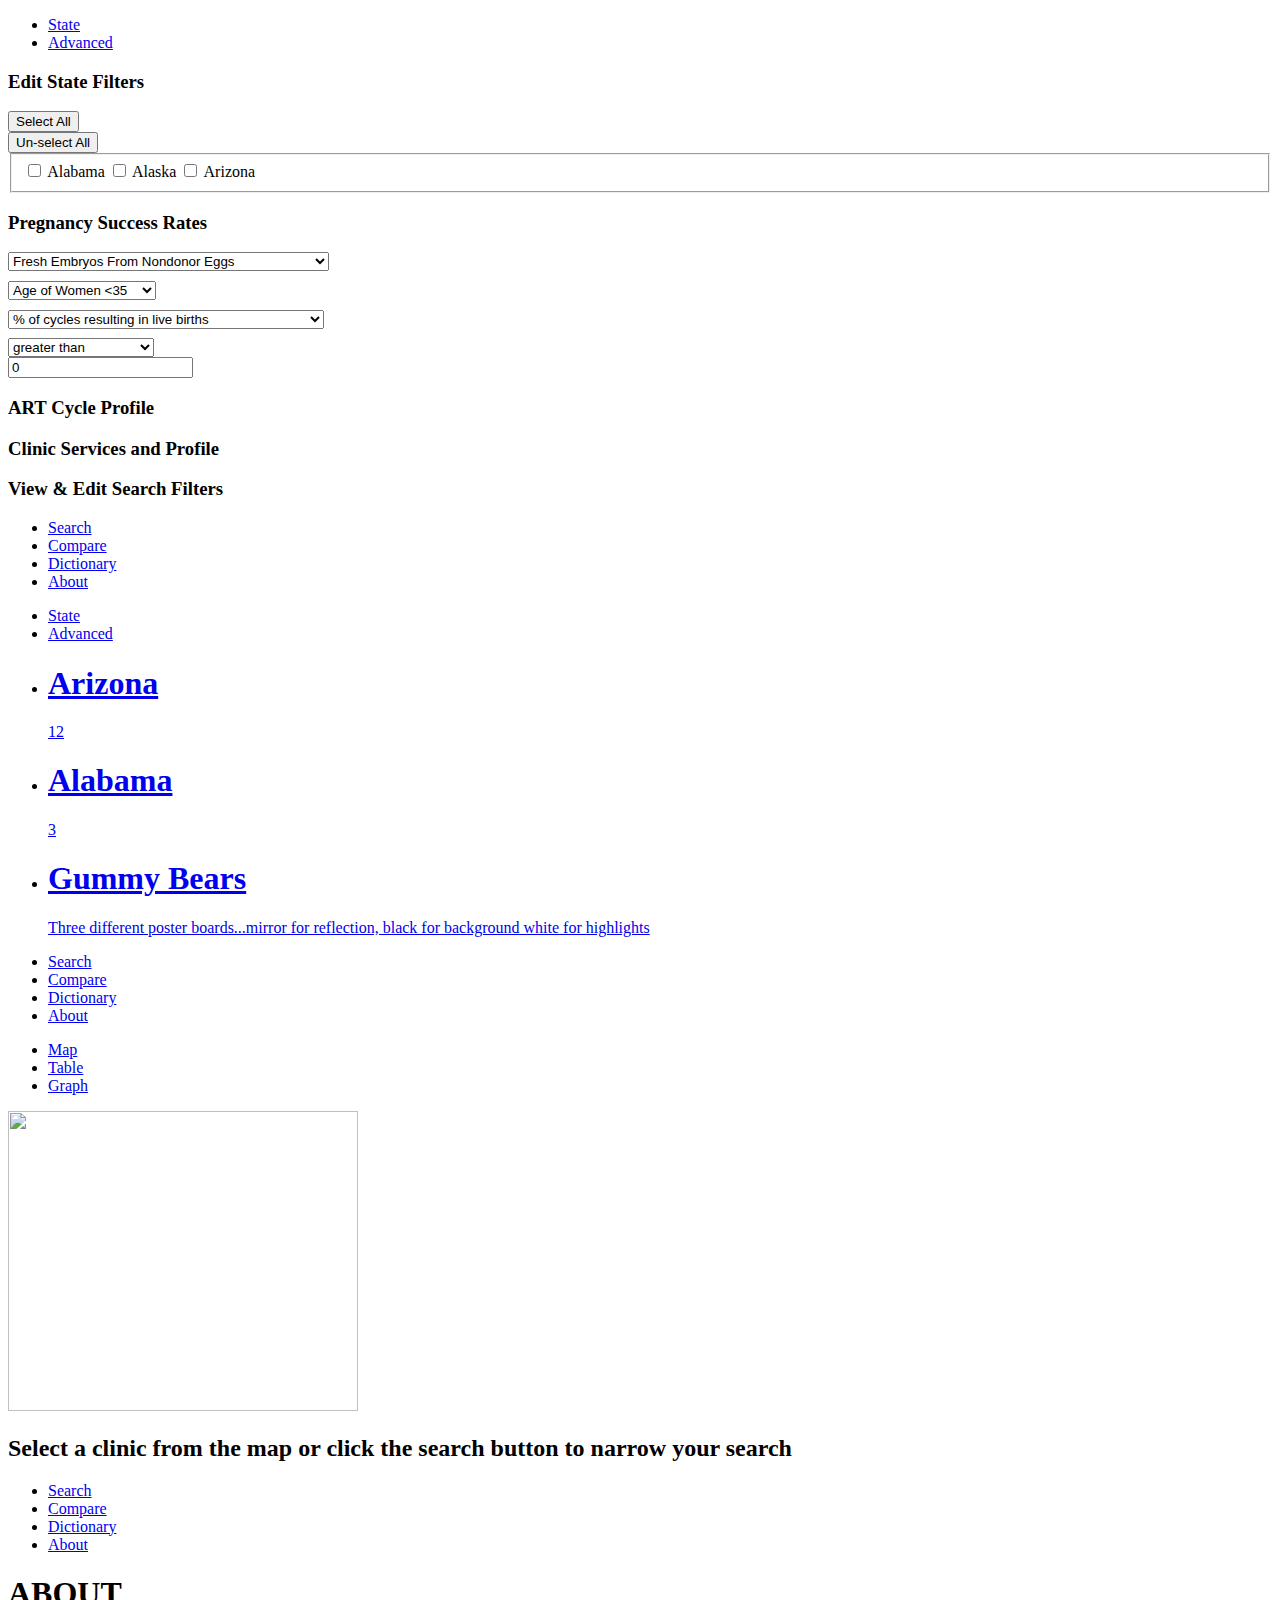
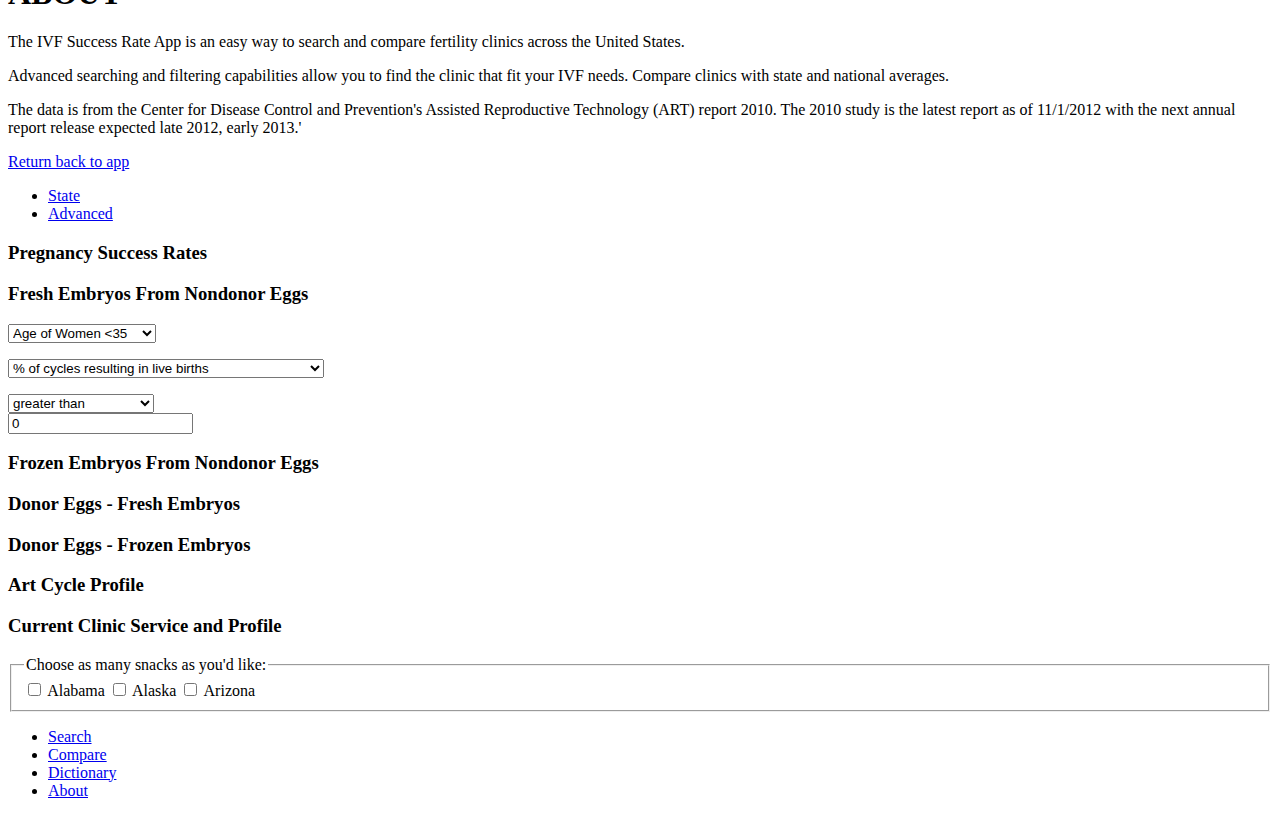
==== index.html @ 135195c2 "inital commit - jquery mobile mockup" ====
<!DOCTYPE html>
<html>
    <head>
        <meta charset="utf-8" />
        <meta name="viewport" content="width=device-width, initial-scale=1" />
        <title>
        </title>
 		<meta name="viewport" content="width=device-width, initial-scale=1, maximum-scale=1" />
        <link rel="stylesheet" href="my.css" />
		<link rel="stylesheet" href="http://code.jquery.com/mobile/1.2.0/jquery.mobile-1.2.0.min.css" />
		<script src="http://code.jquery.com/jquery-1.8.2.min.js"></script>
		<script src="http://code.jquery.com/mobile/1.2.0/jquery.mobile-1.2.0.min.js"></script>        
        <script src="my.js"></script>
    </head>
    <body>

		<!-- Search-Advanced-->
        <div data-role="page" id="search-advanced">
            <div id="App Header" data-theme="a" data-role="header">
				<div data-role="navbar">
					<ul>
						<li><a href="#search-state" >State</a></li>
						<li><a href="#search-advanced" class="ui-btn-active ui-state-persist">Advanced</a></li>
					</ul>
				</div><!-- /navbar -->
            </div>
            <div data-role="content">
				<div data-role="collapsible-set" data-inset="false">
					<div data-role="collapsible" data-inset="false">	
					<h3>Edit State Filters</h3>
						<div  data-role="fieldcontain">
							<div class="ui-grid-a">
								<div class="ui-block-a">
								 	<input type="button" value="Select All" data-mini="true"/>
								</div>
								<div class="ui-block-b">
									<input type="button" value="Un-select All" data-mini="true" />
								</div>
								</div>
						 	<fieldset data-role="controlgroup">
    							<input type="checkbox" name="checkbox-AL" id="checkbox-AL" class="custom" />
								<label for="checkbox-AL">Alabama</label>
								<input type="checkbox" name="checkbox-AK" id="checkbox-AK" class="custom" />
								<label for="checkbox-AK">Alaska</label>
								<input type="checkbox" name="checkbox-AZ" id="checkbox-AZ" class="custom" />
								<label for="checkbox-AZ">Arizona</label>
					    	</fieldset>
					    </div>
					</div>
					<div data-role="collapsible" data-inset="false">
					<h3>Pregnancy Success Rates</h3>
						<div data-role="fieldcontain">
							<select name="select-choice-1" id="select-choice-1" data-mini="true">
								<option value="rate1">Fresh Embryos From Nondonor Eggs</option>
								<option value="rate2">Frozen Embryos From Nondonor Eggs</option>
								<option value="rate3">Donor Eggs-Fresh Embryos</option>
								<option value="rate4">Donor Eggs-Frozen EmbryosAge of Women 41-42</option>
							</select>
							<div style="line-height:30%"><br></br></div>
							<select name="select-choice-1" id="select-choice-1" data-mini="true">
								<option value="rate1">Age of Women <35</option>
								<option value="rate2">Age of Women 35-37</option>
								<option value="rate3">Age of Women 38-40</option>
								<option value="rate4">Age of Women 41-42</option>
								<option value="rate5">Age of Women 43-44</option>
							</select>
							<div style="line-height:30%"><br></br></div>
							<select name="select-choice-1" id="select-choice-1" data-mini="true">
								<option value="FshNDLvBirths">% of cycles resulting in live births</option>
								<option value="FshNDSnglLB_Trans">% of transfers resulting in singleton live births</option>
								<option value="standard">Number of cycles</option>
								<option value="rush">% of embryos transferred resulting in implantation</option>
								<option value="express">% of cycles resulting in pregnancies</option>
								<option value="overnight">% of retrievals resulting in live births</option>
								<option value="overnight">% of transfers resulting in live births</option>
								<option value="overnight">% of cancellations</option>
								<option value="overnight">Average number of embryos transferred</option>
								<option value="overnight">% of Percentage of pregnancies with twins</option>
								<option value="overnight">% of pregnancies with triplets or more</option>
								<option value="overnight">% of live births having multiple infants</option>
							</select>
							<div style="line-height:30%"><br></br></div>
							<div class="ui-grid-a">
								<div class="ui-block-a">
								 	<select name="switch-gt-lt" id="switch-gt-lt" data-mini="true">
								 		<option value="greater_than">greater than</option>
										<option value="less_than">less than</option>
										<option value="greater_than">equal</option>
										<option value="less_than">less than or equal</option>
										<option value="greater_than">greater than or equal</option>
									</select>
								</div>
								<div class="ui-block-b">
									<input type="number" name="name" id="basic" value="0" data-mini="true" />
								</div>
							</div><!-- /grid-a -->
						</div>
					</div>
					<div data-role="collapsible" data-inset="false">	
					<h3>ART Cycle Profile</h3>
					</div>
					<div data-role="collapsible" data-inset="false">	
					<h3>Clinic Services and Profile</h3>
					</div>
					<div data-role="collapsible" data-inset="false">	
					<h3>View & Edit Search Filters</h3>
					</div>
				</div>
			</div>
		    <div id="footer-navi" data-id="myfooter" data-role="footer" data-position="fixed" data-iconpos="right">
               	<div data-role="navbar">
					<ul>
                        <li>
                            <a href="#search-state" data-icon="search" class="ui-btn-active ui-state-persist">
                                Search
                            </a>
                        </li>
                        <li>
                            <a href="#search-map" data-icon="grid">
                                Compare
                            </a>
                        </li>
						<li>
                            <a href="#dictionary-page" data-icon="info">
                                Dictionary
                            </a>
                        </li>
						<li>
							<a href="#about-dialog" data-icon="star" data-rel="dialog" data-transition="flip" data-inline="true">
                            	About
                        	</a>
						</li>
                    </ul>
				</div>
           	</div>
     	</div>
       
		<!-- Home search-state -->
       <div data-role="page" id="search-state">
           <div id="App Header" data-theme="a" data-role="header">
			<div data-role="navbar">
				<ul>
					<li><a href="#search-state" class="ui-btn-active ui-state-persist">State</a></li>
					<li><a href="#search-advanced">Advanced</a></li>
				</ul>
			</div><!-- /navbar -->
           </div>
           <div data-role="content">
			<article data-role="content">
				<ul data-role="listview"  data-filter="true">
					<li>
						<a href="#dog">
						<h1>Arizona</h1>
						<span class="ui-li-count">12</span>
						</a>
					</li>
					<li>
						<a href="#dog">
						<h1>Alabama</h1>
						<span class="ui-li-count">3</span>
						</a>
					</li>
					<li>
						<a href="#gummies">
						<h1>Gummy Bears</h1>
						<p>Three different poster boards...mirror for reflection,
						black for background white for highlights</p>
						</a>
					</li>
				</ul>
			</article>
		</div>
		<div id="footer-navi" data-id="myfooter" data-role="footer" data-position="fixed" data-iconpos="right">
                <div data-role="navbar">
				<ul>
                       <li>
                           <a href="#search-state" data-icon="search" class="ui-btn-active ui-state-persist">
                               Search
                           </a>
                       </li>
                       <li>
                           <a href="#search-map" data-icon="grid">
                               Compare
                           </a>
                       </li>
					<li>
                           <a href="#dictionary-page" data-icon="info">
                               Dictionary
                           </a>
                       </li>
					<li>
						<a href="#about-dialog" data-icon="star" data-rel="dialog" data-transition="flip" data-inline="true">
                           	About
                       	</a>
					</li>
                   </ul>
			</div>
           </div>
       </div>

       <!-- Search-Map-->
       <div data-role="page" id="search-map">
           <div id="App Header" data-theme="a" data-role="header">
			<div data-role="navbar">
				<ul>
					<li><a href="#search-map" class="ui-btn-active ui-state-persist">Map</a></li>
					<li><a href="#search-map">Table</a></li>
					<li><a href="#search-map">Graph</a></li>
				</ul>
			</div><!-- /navbar -->
           </div>
           <div data-role="content">
			<img src="https://maps.googleapis.com/maps/api/staticmap?center=Madison, WI&amp;zoom=14&amp;size=350x300&amp;markers=Madison, WI&amp;sensor=false" width="350" height="300" />
               <h2>
                   Select a clinic from the map or click the search button to narrow your search
               </h2>
		</div>
			<div id="footer-navi" data-id="myfooter" data-role="footer" data-position="fixed" data-iconpos="right">
                   <div data-role="navbar">
					<ul>
                        <li>
                            <a href="#search-state" data-icon="search">
                                Search
                            </a>
                        </li>
                        <li>
                            <a href="#compare-page" data-icon="grid" class="ui-btn-active ui-state-persist">
                                Compare
                            </a>
                        </li>
						<li>
                            <a href="#dictionary-page" data-icon="info">
                                Dictionary
                            </a>
                        </li>
						<li>
							<a href="#about-dialog" data-icon="star" data-rel="dialog" data-transition="flip" data-inline="true">
                            	About
                        	</a>
						</li>
                    </ul>
				</div>
               </div>
           </div>
       </div>

		<!-- About Dialog Page-->
       <div data-role="page" id="about-dialog" data-dom-cache="true"><!-- dialog-->

			<div data-role="header" data-theme="a">
				<h1>ABOUT</h1>
			</div><!-- /header -->
			<div data-role="content" data-theme="b">
				<p>The IVF Success Rate App is an easy way to search and compare fertility clinics across the United States.</p>
				<p>Advanced searching and filtering capabilities allow you to find the clinic that fit your IVF needs.  Compare clinics with state and national averages.</p>
				<p>The data is from the Center for Disease Control and Prevention's Assisted Reproductive Technology (ART) report 2010.  The 2010 study is the latest report as of 11/1/2012 with the next annual report release expected late 2012, early 2013.'</p>
				<a href="docs-transitions.html" data-role="button" data-theme="b" data-rel="back">Return back to app</a>   
			</div>
	</div>

	<!-- Search-Advanced OLD -->
       <div data-role="page" id="search-advanced-old">
           <div id="App Header" data-theme="a" data-role="header">
			<div data-role="navbar">
				<ul>
					<li><a href="#search-state" >State</a></li>
					<li><a href="#search-advanced" class="ui-btn-active ui-state-persist">Advanced</a></li>
				</ul>
			</div><!-- /navbar -->
           </div>
           <div data-role="content">
			<div data-role="collapsible-set" data-inset="false">
				<div data-role="collapsible" data-inset="false">
				<h3>Pregnancy Success Rates</h3>
					<div data-role="collapsible" data-inset="false" data-theme="b"  >
					<h3>Fresh Embryos From Nondonor Eggs</h3>
							<div data-role="fieldcontain">
								<select name="select-choice-1" id="select-choice-1" data-mini="true">
									<option value="rate1">Age of Women <35</option>
									<option value="rate2">Age of Women 35-37</option>
									<option value="rate3">Age of Women 38-40</option>
									<option value="rate4">Age of Women 41-42</option>
									<option value="rate5">Age of Women 43-44</option>
								</select>
								<div style="line-height:50%"><br></br></div>
								<select name="select-choice-1" id="select-choice-1" data-mini="true">
									<option value="FshNDLvBirths">% of cycles resulting in live births</option>
									<option value="FshNDSnglLB_Trans">% of transfers resulting in singleton live births</option>
									<option value="standard">Number of cycles</option>
									<option value="rush">% of embryos transferred resulting in implantation</option>
									<option value="express">% of cycles resulting in pregnancies</option>
									<option value="overnight">% of retrievals resulting in live births</option>
									<option value="overnight">% of transfers resulting in live births</option>
									<option value="overnight">% of cancellations</option>
									<option value="overnight">Average number of embryos transferred</option>
									<option value="overnight">% of Percentage of pregnancies with twins</option>
									<option value="overnight">% of pregnancies with triplets or more</option>
									<option value="overnight">% of live births having multiple infants</option>
								</select>
								<div style="line-height:50%"><br></br></div>
								<div class="ui-grid-a">
									<div class="ui-block-a">
									 	<select name="switch-gt-lt" id="switch-gt-lt" data-mini="true">
									 		<option value="greater_than">greater than</option>
											<option value="less_than">less than</option>
											<option value="greater_than">equal</option>
											<option value="less_than">less than or equal</option>
											<option value="greater_than">greater than or equal</option>
										</select>
									</div>
									<div class="ui-block-b">
										<input type="number" name="name" id="basic" value="0" data-mini="true" />
									</div>
								</div><!-- /grid-a -->
							</div>
					</div>
					<div data-role="collapsible" data-inset="false">	
					<h3>Frozen Embryos From Nondonor Eggs</h3>
					</div>
					<div data-role="collapsible" data-inset="false"> 
					<h3>Donor Eggs - Fresh Embryos</h3>
					</div>
					<div data-role="collapsible" data-inset="false"> 
					<h3>Donor Eggs - Frozen Embryos</h3>
					</div>
				</div>
				<div data-role="collapsible" data-inset="false"> 	
				<h3>Art Cycle Profile</h3>
				</div>
				<div data-role="collapsible" data-inset="false"> 
				<h3>Current Clinic Service and Profile</h3>
				
				<div  data-role="fieldcontain">
							 	<fieldset data-role="controlgroup">
									<legend>Choose as many snacks as you'd like:</legend>
			    							<input type="checkbox" name="checkbox-AL" id="checkbox-AL" class="custom" />
											<label for="checkbox-AL">Alabama</label>
											<input type="checkbox" name="checkbox-AK" id="checkbox-AK" class="custom" />
											<label for="checkbox-AK">Alaska</label>
											<input type="checkbox" name="checkbox-AZ" id="checkbox-AZ" class="custom" />
											<label for="checkbox-AZ">Arizona</label>
			    		</fieldset>
			    </div>
				</div>
			</div>
		    <div id="footer-navi" data-id="myfooter" data-role="footer" data-position="fixed" data-iconpos="right">
                   <div data-role="navbar">
					<ul>
                        <li>
                            <a href="#search-state" data-icon="search" class="ui-btn-active ui-state-persist">
                                Search
                            </a>
                        </li>
                        <li>
                            <a href="#search-map" data-icon="grid">
                                Compare
                            </a>
                        </li>
						<li>
                            <a href="#dictionary-page" data-icon="info">
                                Dictionary
                            </a>
                        </li>
						<li>
							<a href="#about-dialog" data-icon="star" data-rel="dialog" data-transition="flip" data-inline="true">
                            	About
                        	</a>
						</li>
                    </ul>
				</div>
               </div>
           </div>
       </div>


       <script>
           //App custom javascript
       </script>
    </body>
</html>
---- my.css ----
/** Custom CSS begin **/
.ui-slider-switch .ui-slider-switch { width: 19em }


/** Custom CSS begin **/

.text-align-center {
  text-align: center;
}
.text-align-right {
  text-align: right;
}

/** CSS for non-standard jQuery Mobile styles or Codiqa components **/
.split-wrapper {
  width: 100%;
  min-height: 200px;
  clear: both;
}
@media all and (min-width: 650px) {
  .content-secondary {
    text-align: left;
    float: left;
    width: 45%;
    background: none;
    padding: 1.5em 6% 3em 0;
    margin: 0;
  }
  .content-secondary {
    background: none;
    border-top: none;
  }
  .content-primary {
    width: 45%;
    float: right;
    margin-right: 1%;
    padding-right: 1%;
  }
  .content-primary ul:first-child {
    margin-top: 0;
  }
  .content-secondary ul.ui-listview, .content-secondary ul.ui-listview-inset {
    margin: 0;
  }
  .content-secondary ul.ui-listview .ui-li-divider, .content-secondary ul.ui-listview .ui-li {
    border-radius: 0px;
  }
  .content-secondary ul.ui-listview .ui-li {
    border-left: 0;
    border-right: 0;
  }
  .content-secondary h2 {
    position: absolute;
    left: -9999px;
  }
  .content-secondary .ui-li-divider {
    padding-top: 1em;
    padding-bottom: 1em;
  }
  .content-secondary {
    margin: 0;
    padding: 0;
  }
  
}
@media all and (min-width: 750px){
  .content-secondary {
    width: 34%;
  }
  .content-primary {
    width: 60%;
    padding-right: 1%;
  }	
}

@media all and (min-width: 1200px){
  .content-secondary {
    width: 30%;
    padding-right:6%;
    margin: 0px 0 20px 5%;
  }
  .content-secondary ul {
    margin: 0;
  }
  .content-secondary {
    margin: 0;
    padding: 0;
  }
  .content-primary {
    width: 50%;
    margin-right: 5%;
    padding-right: 3%;
  }
  .content-primary {
    width: 60%;
  }
}
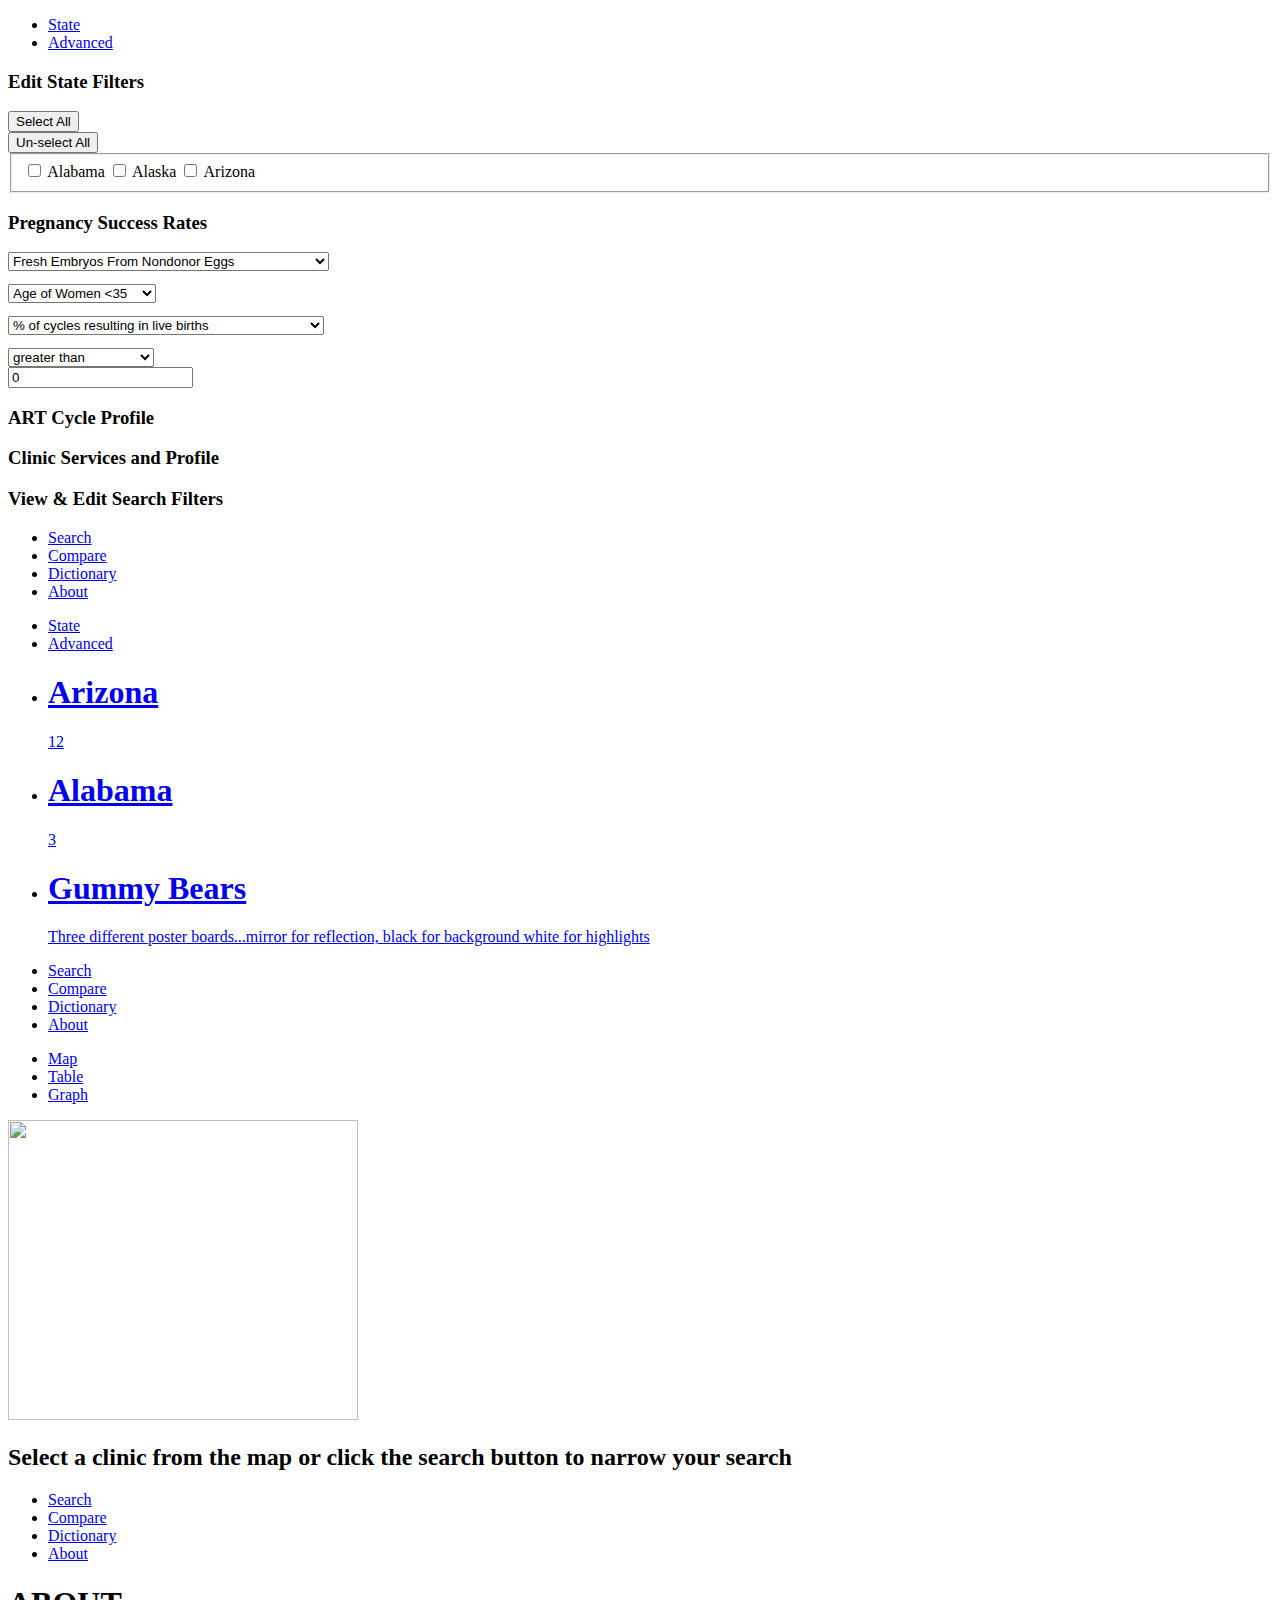
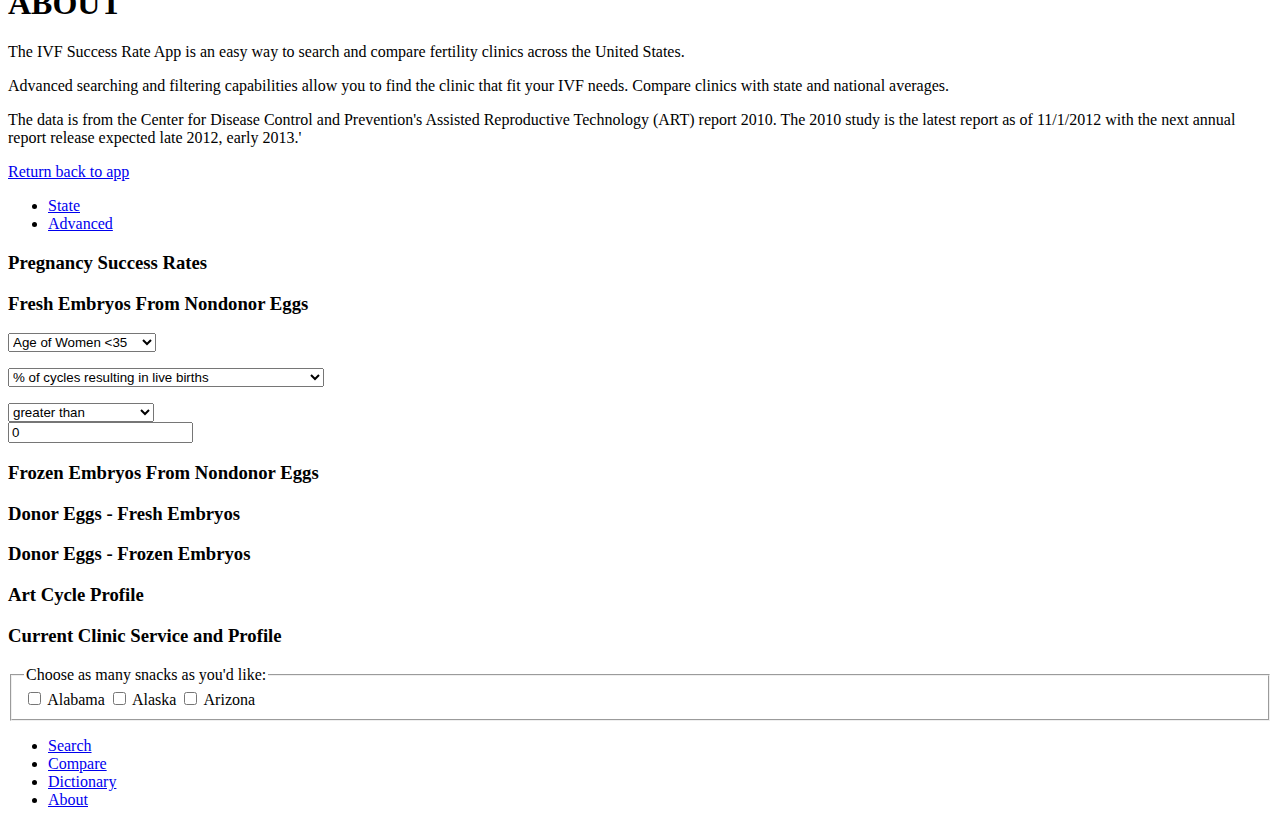
==== commit df7416ff: "form line spacing" ====
--- a/index.html
+++ b/index.html
@@ -9,8 +9,10 @@
         <link rel="stylesheet" href="my.css" />
 		<link rel="stylesheet" href="http://code.jquery.com/mobile/1.2.0/jquery.mobile-1.2.0.min.css" />
 		<script src="http://code.jquery.com/jquery-1.8.2.min.js"></script>
-		<script src="http://code.jquery.com/mobile/1.2.0/jquery.mobile-1.2.0.min.js"></script>        
-        <script src="my.js"></script>
+		<script src="http://code.jquery.com/mobile/1.2.0/jquery.mobile-1.2.0.min.js"></script>
+		<script src="lib/jquery.mobile.routerlite/jquery.mobile.routerlite.js"><script>        
+        <script src="js/my.js"></script>
+		<script src="js/main.js"></script>
     </head>
     <body>
 
@@ -36,7 +38,7 @@
 								<div class="ui-block-b">
 									<input type="button" value="Un-select All" data-mini="true" />
 								</div>
-								</div>
+							</div>
 						 	<fieldset data-role="controlgroup">
     							<input type="checkbox" name="checkbox-AL" id="checkbox-AL" class="custom" />
 								<label for="checkbox-AL">Alabama</label>
@@ -56,7 +58,7 @@
 								<option value="rate3">Donor Eggs-Fresh Embryos</option>
 								<option value="rate4">Donor Eggs-Frozen EmbryosAge of Women 41-42</option>
 							</select>
-							<div style="line-height:30%"><br></br></div>
+							<div style="line-height:40%"><br></br></div>
 							<select name="select-choice-1" id="select-choice-1" data-mini="true">
 								<option value="rate1">Age of Women <35</option>
 								<option value="rate2">Age of Women 35-37</option>
@@ -64,7 +66,7 @@
 								<option value="rate4">Age of Women 41-42</option>
 								<option value="rate5">Age of Women 43-44</option>
 							</select>
-							<div style="line-height:30%"><br></br></div>
+							<div style="line-height:40%"><br></br></div>
 							<select name="select-choice-1" id="select-choice-1" data-mini="true">
 								<option value="FshNDLvBirths">% of cycles resulting in live births</option>
 								<option value="FshNDSnglLB_Trans">% of transfers resulting in singleton live births</option>
@@ -79,7 +81,7 @@
 								<option value="overnight">% of pregnancies with triplets or more</option>
 								<option value="overnight">% of live births having multiple infants</option>
 							</select>
-							<div style="line-height:30%"><br></br></div>
+							<div style="line-height:40%"><br></br></div>
 							<div class="ui-grid-a">
 								<div class="ui-block-a">
 								 	<select name="switch-gt-lt" id="switch-gt-lt" data-mini="true">
@@ -375,6 +377,7 @@
 
        <script>
            //App custom javascript
+		
        </script>
     </body>
 </html>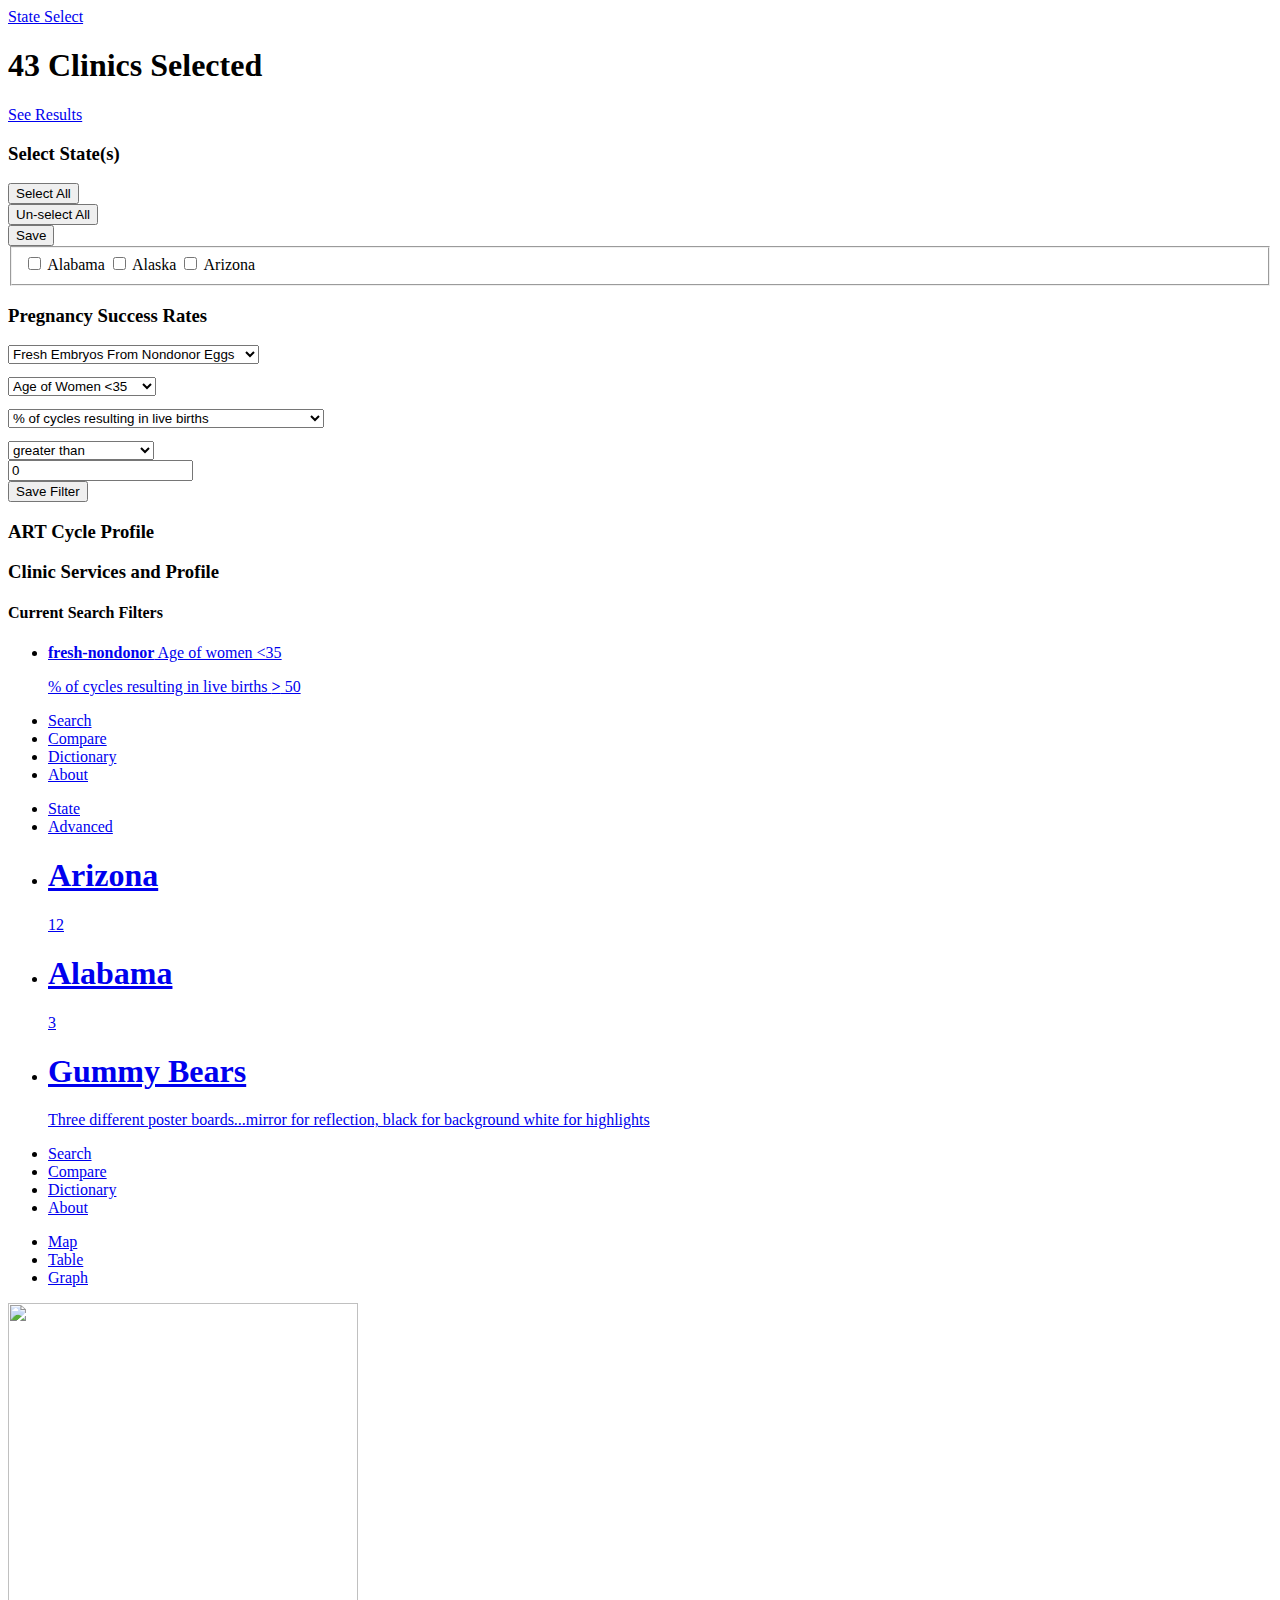
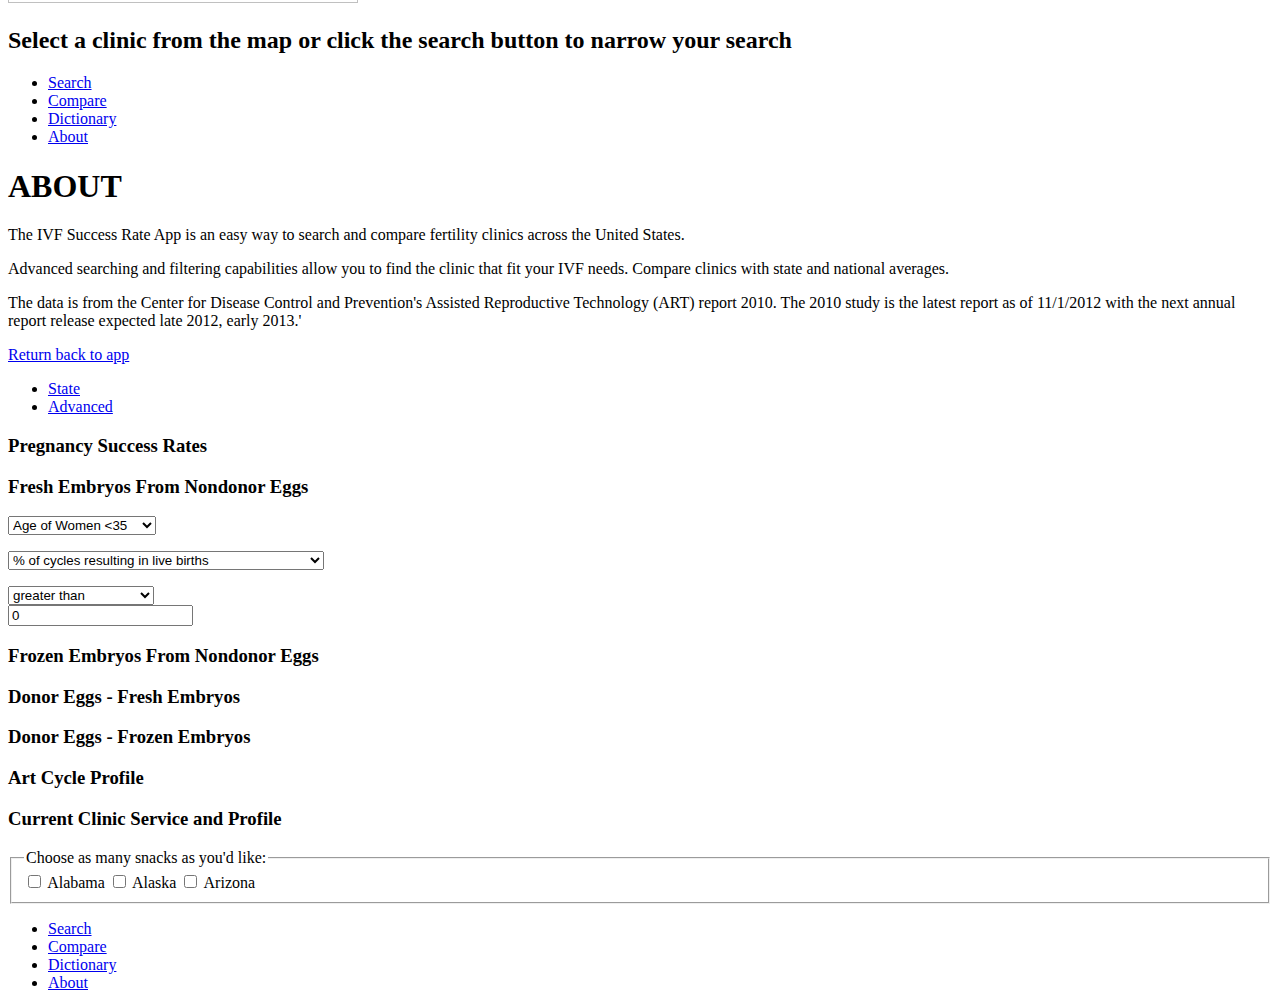
==== commit afd4e167: "creating filter descriitions, dynamic list boxs" ====
--- a/index.html
+++ b/index.html
@@ -8,35 +8,36 @@
  		<meta name="viewport" content="width=device-width, initial-scale=1, maximum-scale=1" />
         <link rel="stylesheet" href="my.css" />
 		<link rel="stylesheet" href="http://code.jquery.com/mobile/1.2.0/jquery.mobile-1.2.0.min.css" />
-		<script src="http://code.jquery.com/jquery-1.8.2.min.js"></script>
+		<script src="http://code.jquery.com/jquery-1.8.2.min.js"></script>       		
+		<!--  <script type="text/javascript" src="http://code.jquery.com/jquery-1.6.3.min.js"></script> --> 
 		<script src="http://code.jquery.com/mobile/1.2.0/jquery.mobile-1.2.0.min.js"></script>
-		<script src="lib/jquery.mobile.routerlite/jquery.mobile.routerlite.js"><script>        
-        <script src="js/my.js"></script>
-		<script src="js/main.js"></script>
+		<script src="lib/jquery.mobile.routerlite/jquery.mobile.routerlite.js"></script>
+		<script src="js/my.js"></script>
+		
     </head>
     <body>
 
 		<!-- Search-Advanced-->
         <div data-role="page" id="search-advanced">
             <div id="App Header" data-theme="a" data-role="header">
-				<div data-role="navbar">
-					<ul>
-						<li><a href="#search-state" >State</a></li>
-						<li><a href="#search-advanced" class="ui-btn-active ui-state-persist">Advanced</a></li>
-					</ul>
-				</div><!-- /navbar -->
+				<a href="index.html" data-icon="arrow-l" class="ui-btn-left" data-theme="b">State Select</a>
+				<h1>43 Clinics Selected</h1>
+				<a href="index.html" data-icon="arrow-r" class="ui-btn-right" data-iconpos="right" data-theme="b">See Results</a>
             </div>
             <div data-role="content">
 				<div data-role="collapsible-set" data-inset="false">
 					<div data-role="collapsible" data-inset="false">	
-					<h3>Edit State Filters</h3>
+					<h3>Select State(s)</h3>
 						<div  data-role="fieldcontain">
-							<div class="ui-grid-a">
+							<div class="ui-grid-b">
 								<div class="ui-block-a">
 								 	<input type="button" value="Select All" data-mini="true"/>
 								</div>
 								<div class="ui-block-b">
 									<input type="button" value="Un-select All" data-mini="true" />
+								</div>
+								<div class="ui-block-c">
+									<input type="button" value="Save" data-mini="true" data-icon="check" data-theme="b"/>
 								</div>
 							</div>
 						 	<fieldset data-role="controlgroup">
@@ -49,54 +50,87 @@
 					    	</fieldset>
 					    </div>
 					</div>
-					<div data-role="collapsible" data-inset="false">
+					<div id="accordionSet" data-role="collapsible" data-inset="false">
 					<h3>Pregnancy Success Rates</h3>
-						<div data-role="fieldcontain">
-							<select name="select-choice-1" id="select-choice-1" data-mini="true">
-								<option value="rate1">Fresh Embryos From Nondonor Eggs</option>
-								<option value="rate2">Frozen Embryos From Nondonor Eggs</option>
-								<option value="rate3">Donor Eggs-Fresh Embryos</option>
-								<option value="rate4">Donor Eggs-Frozen EmbryosAge of Women 41-42</option>
-							</select>
-							<div style="line-height:40%"><br></br></div>
-							<select name="select-choice-1" id="select-choice-1" data-mini="true">
-								<option value="rate1">Age of Women <35</option>
-								<option value="rate2">Age of Women 35-37</option>
-								<option value="rate3">Age of Women 38-40</option>
-								<option value="rate4">Age of Women 41-42</option>
-								<option value="rate5">Age of Women 43-44</option>
-							</select>
-							<div style="line-height:40%"><br></br></div>
-							<select name="select-choice-1" id="select-choice-1" data-mini="true">
-								<option value="FshNDLvBirths">% of cycles resulting in live births</option>
-								<option value="FshNDSnglLB_Trans">% of transfers resulting in singleton live births</option>
-								<option value="standard">Number of cycles</option>
-								<option value="rush">% of embryos transferred resulting in implantation</option>
-								<option value="express">% of cycles resulting in pregnancies</option>
-								<option value="overnight">% of retrievals resulting in live births</option>
-								<option value="overnight">% of transfers resulting in live births</option>
-								<option value="overnight">% of cancellations</option>
-								<option value="overnight">Average number of embryos transferred</option>
-								<option value="overnight">% of Percentage of pregnancies with twins</option>
-								<option value="overnight">% of pregnancies with triplets or more</option>
-								<option value="overnight">% of live births having multiple infants</option>
-							</select>
-							<div style="line-height:40%"><br></br></div>
-							<div class="ui-grid-a">
-								<div class="ui-block-a">
-								 	<select name="switch-gt-lt" id="switch-gt-lt" data-mini="true">
-								 		<option value="greater_than">greater than</option>
-										<option value="less_than">less than</option>
-										<option value="greater_than">equal</option>
-										<option value="less_than">less than or equal</option>
-										<option value="greater_than">greater than or equal</option>
+						<form id=form_pregancy_success>
+							<div data-role="fieldcontain">
+								<select name="select-pregnacy-success-category" id="select-pregnacy-success-category" data-mini="true">
+									<option value="fresh-nondonor">Fresh Embryos From Nondonor Eggs</option>
+									<option value="frozen-nondonor">Frozen Embryos From Nondonor Eggs</option>
+									<option value="donor-fresh">Donor Eggs-Fresh Embryos</option>
+									<option value="donor-frozen">Donor Eggs-Frozen Embryos</option>
+								</select>
+								<span class="span-age-of-women-select">
+									<div style="line-height:40%"><br></br></div>
+									<select name="age-of-women" id="age-of-women" data-mini="true">
+										<option value="Age of Women <35~rate1">Age of Women <35</option>
+										<option value="Age of Women 35-37~rate2">Age of Women 35-37</option>
+										<option value="Age of Women 38-40~rate3">Age of Women 38-40</option>
+										<option value="Age of Women 41-42~rate4">Age of Women 41-42</option>
+										<option value="Age of Women 43-44~rate5">Age of Women 43-44</option>
 									</select>
-								</div>
-								<div class="ui-block-b">
-									<input type="number" name="name" id="basic" value="0" data-mini="true" />
-								</div>
-							</div><!-- /grid-a -->
-						</div>
+								</span>
+								<span class="span-fresh-nondonor-select">
+									<div style="line-height:40%"><br></br></div>
+									<select name="select-pregnacy-success-metric" id="select-pregnacy-success-metric" data-mini="true">
+										<option value="% of cycles resulting in live births~FshNDLvBirths">% of cycles resulting in live births</option>
+										<option value="% of transfers resulting in singleton live births~FshNDSnglLB_Trans">% of transfers resulting in singleton live births</option>
+										<option value="standard">Number of cycles</option>
+										<option value="rush">% of embryos transferred resulting in implantation</option>
+										<option value="express">% of cycles resulting in pregnancies</option>
+										<option value="overnight">% of retrievals resulting in live births</option>
+										<option value="overnight">% of transfers resulting in live births</option>
+										<option value="overnight">% of cancellations</option>
+										<option value="overnight">Average number of embryos transferred</option>
+										<option value="overnight">% of Percentage of pregnancies with twins</option>
+										<option value="overnight">% of pregnancies with triplets or more</option>
+										<option value="overnight">% of live births having multiple infants</option>
+									</select>
+								</span>
+								<span class="span-frozen-nondonor-select">
+									<div style="line-height:40%"><br></br></div>
+									<select name="select-pregnacy-success-metric" id="select-pregnacy-success-metric" data-mini="true">
+										<option value="Number of transfers~fixme">Number of transfers</option>
+										<option value="% of transfers resulting in live birth(s)~fixme">% of transfers resulting in live birth(s)</option>
+										<option value="Average number of embryos transferred~fixme">Average number of embryos transferred</option>
+									</select>
+								</span>
+								<span class="span-donor-fresh-select">
+									<div style="line-height:40%"><br></br></div>
+									<select name="select-pregnacy-success-metric" id="select-pregnacy-success-metric" data-mini="true">
+										<option value="Number of transfers~fixme">Number of transfers</option>
+										<option value="% of transfers resulting in live birth(s)~fixme">% of transfers resulting in live birth(s)</option>
+										<option value="Average number of embryos transferred~fixme">Average number of embryos transferred</option>
+									</select>
+								</span>
+								<span class="span-donor-frozen-select">
+									<div style="line-height:40%"><br></br></div>
+									<select name="select-pregnacy-success-metric" id="select-pregnacy-success-metric" data-mini="true">
+										<option value="Number of transfers~fixme">Number of transfers</option>
+										<option value="% of transfers resulting in live birth(s)~fixme">% of transfers resulting in live birth(s)</option>
+										<option value="Average number of embryos transferred~fixme">Average number of embryos transferred</option>
+									</select>
+								</span>
+								<div style="line-height:40%"><br></br></div>
+								<div class="ui-grid-a">
+									<div class="ui-block-a">
+									 	<select name="switch-gt-lt" id="switch-gt-lt" data-mini="true">
+									 		<option value="greater than~>">greater than</option>
+											<option value="less than~<">less than</option>
+											<option value="equal~=">equal</option>
+											<option value="less than or equal~<=">less than or equal</option>
+											<option value="greater than or equal~>=">greater than or equal</option>
+										</select>
+									</div>
+									<div class="ui-block-b">
+										<input type="number" name="name" id="basic" value="0" data-mini="true" />
+									</div>
+								</div><!-- /grid-a -->
+								<div id="submitDiv" data-role="fieldcontain">  
+							  		<input type="submit" value="Save Filter" data-inline="true"data-mini="true" data-icon="check" data-theme="b"/>
+							    </div>
+							</div>
+						</form>	
 					</div>
 					<div data-role="collapsible" data-inset="false">	
 					<h3>ART Cycle Profile</h3>
@@ -104,10 +138,16 @@
 					<div data-role="collapsible" data-inset="false">	
 					<h3>Clinic Services and Profile</h3>
 					</div>
-					<div data-role="collapsible" data-inset="false">	
-					<h3>View & Edit Search Filters</h3>
-					</div>
-				</div>
+				</div>
+			
+			<h4>Current Search Filters</h4>
+			<ul id="filterList" data-role="listview" data-inset="true" data-icon="delete">
+				<li data-icon="delete"><a href="index.html">
+					<p><strong>fresh-nondonor</strong> Age of women <35</p>
+					<p> % of cycles resulting in live births <strong>></strong> 50</p>
+					</a>
+				</li>
+			</ul>
 			</div>
 		    <div id="footer-navi" data-id="myfooter" data-role="footer" data-position="fixed" data-iconpos="right">
                	<div data-role="navbar">
@@ -375,9 +415,6 @@
        </div>
 
 
-       <script>
-           //App custom javascript
-		
-       </script>
+       <script src="js/main.js"></script>
     </body>
 </html>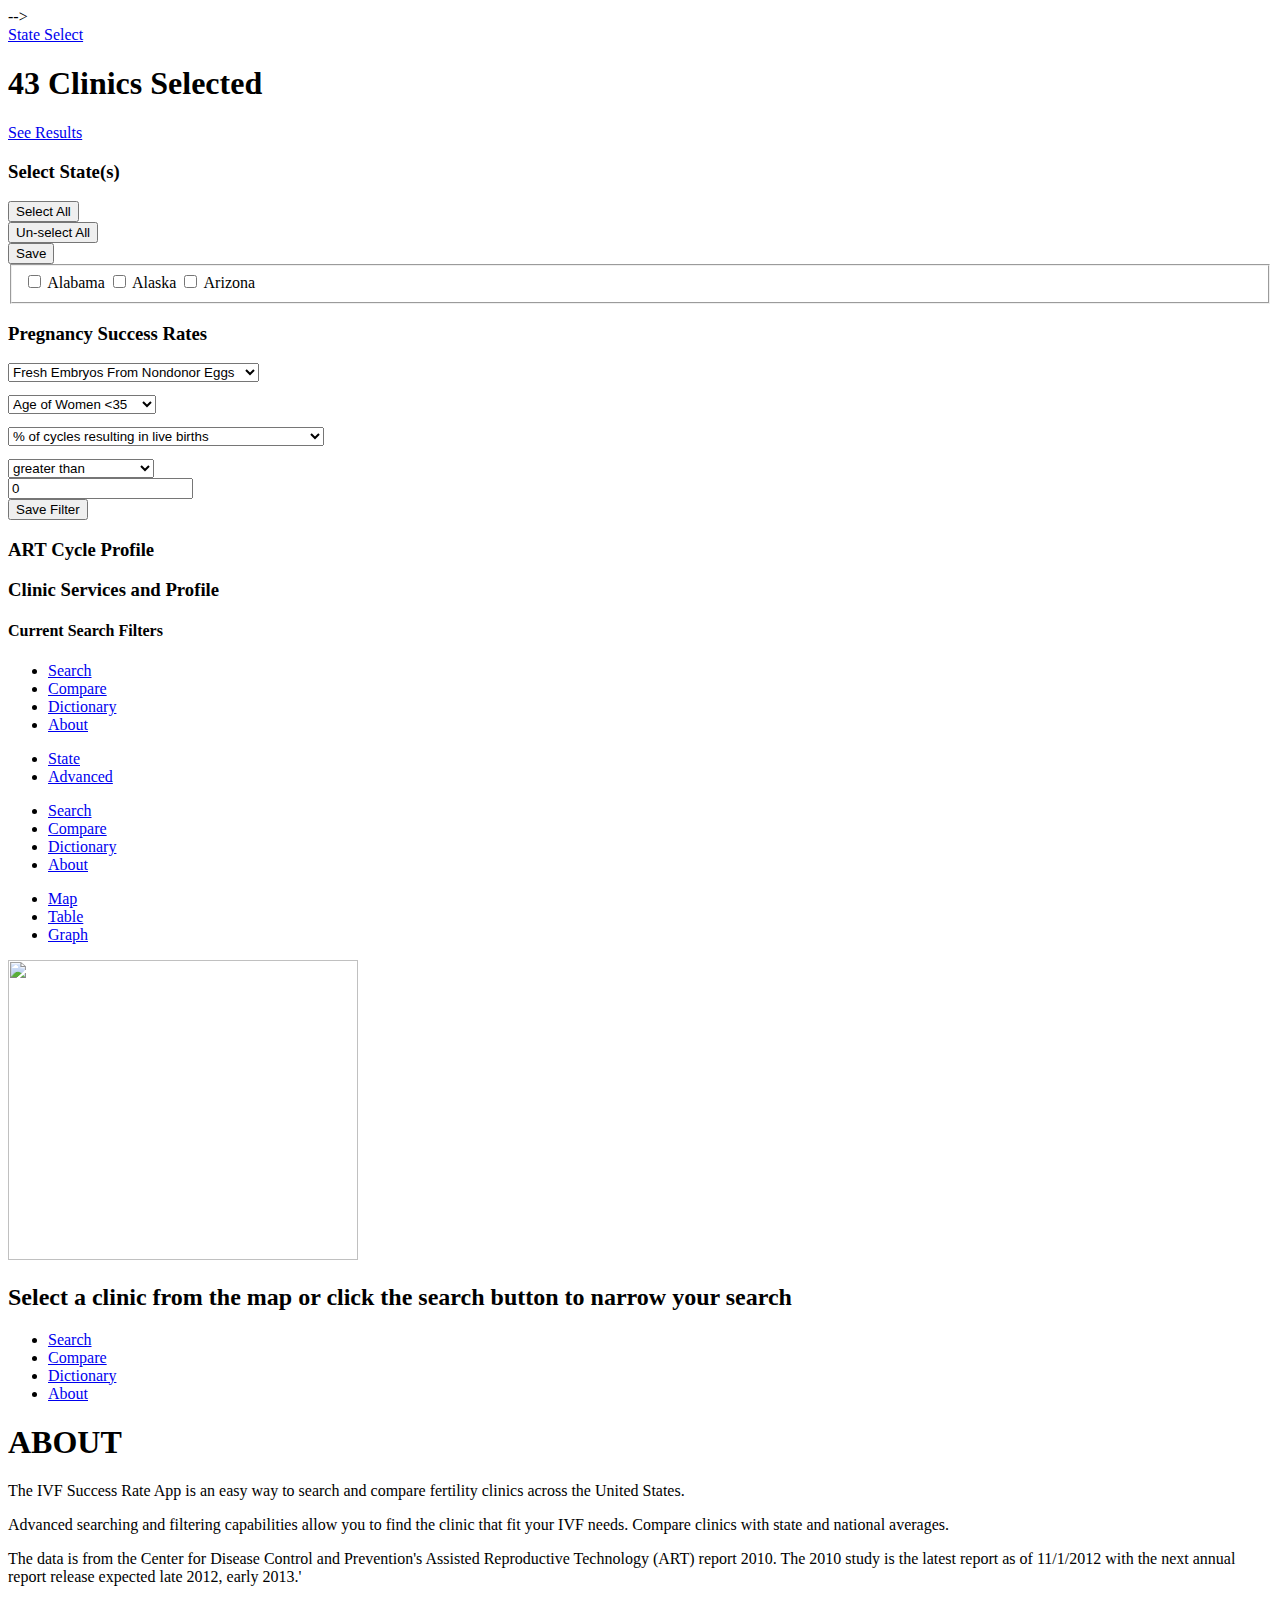
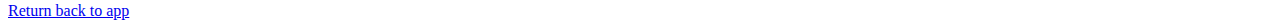
==== commit d4b793fb: "updating filter DB, Dedup, Refresh all working!" ====
--- a/index.html
+++ b/index.html
@@ -8,8 +8,8 @@
  		<meta name="viewport" content="width=device-width, initial-scale=1, maximum-scale=1" />
         <link rel="stylesheet" href="my.css" />
 		<link rel="stylesheet" href="http://code.jquery.com/mobile/1.2.0/jquery.mobile-1.2.0.min.css" />
-		<script src="http://code.jquery.com/jquery-1.8.2.min.js"></script>       		
-		<!--  <script type="text/javascript" src="http://code.jquery.com/jquery-1.6.3.min.js"></script> --> 
+		<!-- <script src="http://code.jquery.com/jquery-1.8.2.min.js"></script>    --> 		
+		<script type="text/javascript" src="http://code.jquery.com/jquery-1.8.2.js"></script> --> 
 		<script src="http://code.jquery.com/mobile/1.2.0/jquery.mobile-1.2.0.min.js"></script>
 		<script src="lib/jquery.mobile.routerlite/jquery.mobile.routerlite.js"></script>
 		<script src="js/my.js"></script>
@@ -20,9 +20,9 @@
 		<!-- Search-Advanced-->
         <div data-role="page" id="search-advanced">
             <div id="App Header" data-theme="a" data-role="header">
-				<a href="index.html" data-icon="arrow-l" class="ui-btn-left" data-theme="b">State Select</a>
+				<a href="#search-state" data-icon="arrow-l" class="ui-btn-left" data-theme="b">State Select</a>
 				<h1>43 Clinics Selected</h1>
-				<a href="index.html" data-icon="arrow-r" class="ui-btn-right" data-iconpos="right" data-theme="b">See Results</a>
+				<a href="#search-map" data-icon="arrow-r" class="ui-btn-right" data-iconpos="right" data-theme="b">See Results</a>
             </div>
             <div data-role="content">
 				<div data-role="collapsible-set" data-inset="false">
@@ -142,11 +142,7 @@
 			
 			<h4>Current Search Filters</h4>
 			<ul id="filterList" data-role="listview" data-inset="true" data-icon="delete">
-				<li data-icon="delete"><a href="index.html">
-					<p><strong>fresh-nondonor</strong> Age of women <35</p>
-					<p> % of cycles resulting in live births <strong>></strong> 50</p>
-					</a>
-				</li>
+				<!-- main.js loads on filter add button -->
 			</ul>
 			</div>
 		    <div id="footer-navi" data-id="myfooter" data-role="footer" data-position="fixed" data-iconpos="right">
@@ -178,87 +174,67 @@
      	</div>
        
 		<!-- Home search-state -->
-       <div data-role="page" id="search-state">
-           <div id="App Header" data-theme="a" data-role="header">
-			<div data-role="navbar">
-				<ul>
-					<li><a href="#search-state" class="ui-btn-active ui-state-persist">State</a></li>
-					<li><a href="#search-advanced">Advanced</a></li>
+       	<div data-role="page" id="search-state">
+           	<div id="App Header" data-theme="a" data-role="header">
+				<div data-role="navbar">
+					<ul>
+						<li><a href="#search-state" class="ui-btn-active ui-state-persist">State</a></li>
+						<li><a href="#search-advanced">Advanced</a></li>
+					</ul>
+				</div><!-- /navbar -->
+           	</div>
+           	<div data-role="content">
+				<ul id="stateList" data-role="listview" data-filter="true" data-inset="true">
+					<!-- database.js loads list -->
 				</ul>
-			</div><!-- /navbar -->
-           </div>
-           <div data-role="content">
-			<article data-role="content">
-				<ul data-role="listview"  data-filter="true">
-					<li>
-						<a href="#dog">
-						<h1>Arizona</h1>
-						<span class="ui-li-count">12</span>
-						</a>
-					</li>
-					<li>
-						<a href="#dog">
-						<h1>Alabama</h1>
-						<span class="ui-li-count">3</span>
-						</a>
-					</li>
-					<li>
-						<a href="#gummies">
-						<h1>Gummy Bears</h1>
-						<p>Three different poster boards...mirror for reflection,
-						black for background white for highlights</p>
-						</a>
-					</li>
-				</ul>
-			</article>
-		</div>
-		<div id="footer-navi" data-id="myfooter" data-role="footer" data-position="fixed" data-iconpos="right">
-                <div data-role="navbar">
-				<ul>
-                       <li>
-                           <a href="#search-state" data-icon="search" class="ui-btn-active ui-state-persist">
-                               Search
-                           </a>
-                       </li>
-                       <li>
-                           <a href="#search-map" data-icon="grid">
-                               Compare
-                           </a>
-                       </li>
-					<li>
-                           <a href="#dictionary-page" data-icon="info">
-                               Dictionary
-                           </a>
-                       </li>
-					<li>
-						<a href="#about-dialog" data-icon="star" data-rel="dialog" data-transition="flip" data-inline="true">
-                           	About
-                       	</a>
-					</li>
-                   </ul>
-			</div>
-           </div>
-       </div>
+			</div>
+			<div id="footer-navi" data-id="myfooter" data-role="footer" data-position="fixed" data-iconpos="right">
+	           	<div data-role="navbar">
+					<ul>
+	                  	<li>
+	                    	<a href="#search-state" data-icon="search" class="ui-btn-active ui-state-persist">
+	                           Search
+	                        </a>
+	                   	</li>
+	                   	<li>
+	                       	<a href="#search-map" data-icon="grid">
+	                           Compare
+	                       	</a>
+	                   	</li>
+						<li>
+	                    	<a href="#dictionary-page" data-icon="info">
+	                          Dictionary
+	                       	</a>
+	                    </li>
+						<li>
+							<a href="#about-dialog" data-icon="star" data-rel="dialog" data-transition="flip" data-inline="true">
+	                           	About
+	                       	</a>
+						</li>
+	               	</ul>
+				</div>
+	       	</div>
+       	</div>
 
        <!-- Search-Map-->
-       <div data-role="page" id="search-map">
-           <div id="App Header" data-theme="a" data-role="header">
-			<div data-role="navbar">
-				<ul>
-					<li><a href="#search-map" class="ui-btn-active ui-state-persist">Map</a></li>
-					<li><a href="#search-map">Table</a></li>
-					<li><a href="#search-map">Graph</a></li>
-				</ul>
-			</div><!-- /navbar -->
-           </div>
-           <div data-role="content">
-			<img src="https://maps.googleapis.com/maps/api/staticmap?center=Madison, WI&amp;zoom=14&amp;size=350x300&amp;markers=Madison, WI&amp;sensor=false" width="350" height="300" />
-               <h2>
+      	<div data-role="page" id="search-map">
+          	<div id="App Header" data-theme="a" data-role="header">
+				<div data-role="navbar">
+					<ul>
+						<li><a href="#search-map" class="ui-btn-active ui-state-persist">Map</a></li>
+						<li><a href="#search-map">Table</a></li>
+						<li><a href="#search-map">Graph</a></li>
+					</ul>
+				</div><!-- /navbar -->
+          	</div>
+           	<div data-role="content">
+				<img src="https://maps.googleapis.com/maps/api/staticmap?center=Madison, WI&amp;zoom=14&amp;size=350x300&amp;markers=Madison, WI&amp;sensor=false" width="350" height="300" />
+               	<h2>
                    Select a clinic from the map or click the search button to narrow your search
-               </h2>
-		</div>
+               	</h2>
+			</div>
 			<div id="footer-navi" data-id="myfooter" data-role="footer" data-position="fixed" data-iconpos="right">
-                   <div data-role="navbar">
+            	<div data-role="navbar">
 					<ul>
                         <li>
                             <a href="#search-state" data-icon="search">
@@ -282,13 +258,11 @@
 						</li>
                     </ul>
 				</div>
-               </div>
-           </div>
-       </div>
+          	</div>
+		</div>
 
 		<!-- About Dialog Page-->
-       <div data-role="page" id="about-dialog" data-dom-cache="true"><!-- dialog-->
-
+       	<div data-role="page" id="about-dialog" data-dom-cache="true"><!-- dialog-->
 			<div data-role="header" data-theme="a">
 				<h1>ABOUT</h1>
 			</div><!-- /header -->
@@ -298,122 +272,7 @@
 				<p>The data is from the Center for Disease Control and Prevention's Assisted Reproductive Technology (ART) report 2010.  The 2010 study is the latest report as of 11/1/2012 with the next annual report release expected late 2012, early 2013.'</p>
 				<a href="docs-transitions.html" data-role="button" data-theme="b" data-rel="back">Return back to app</a>   
 			</div>
-	</div>
-
-	<!-- Search-Advanced OLD -->
-       <div data-role="page" id="search-advanced-old">
-           <div id="App Header" data-theme="a" data-role="header">
-			<div data-role="navbar">
-				<ul>
-					<li><a href="#search-state" >State</a></li>
-					<li><a href="#search-advanced" class="ui-btn-active ui-state-persist">Advanced</a></li>
-				</ul>
-			</div><!-- /navbar -->
-           </div>
-           <div data-role="content">
-			<div data-role="collapsible-set" data-inset="false">
-				<div data-role="collapsible" data-inset="false">
-				<h3>Pregnancy Success Rates</h3>
-					<div data-role="collapsible" data-inset="false" data-theme="b"  >
-					<h3>Fresh Embryos From Nondonor Eggs</h3>
-							<div data-role="fieldcontain">
-								<select name="select-choice-1" id="select-choice-1" data-mini="true">
-									<option value="rate1">Age of Women <35</option>
-									<option value="rate2">Age of Women 35-37</option>
-									<option value="rate3">Age of Women 38-40</option>
-									<option value="rate4">Age of Women 41-42</option>
-									<option value="rate5">Age of Women 43-44</option>
-								</select>
-								<div style="line-height:50%"><br></br></div>
-								<select name="select-choice-1" id="select-choice-1" data-mini="true">
-									<option value="FshNDLvBirths">% of cycles resulting in live births</option>
-									<option value="FshNDSnglLB_Trans">% of transfers resulting in singleton live births</option>
-									<option value="standard">Number of cycles</option>
-									<option value="rush">% of embryos transferred resulting in implantation</option>
-									<option value="express">% of cycles resulting in pregnancies</option>
-									<option value="overnight">% of retrievals resulting in live births</option>
-									<option value="overnight">% of transfers resulting in live births</option>
-									<option value="overnight">% of cancellations</option>
-									<option value="overnight">Average number of embryos transferred</option>
-									<option value="overnight">% of Percentage of pregnancies with twins</option>
-									<option value="overnight">% of pregnancies with triplets or more</option>
-									<option value="overnight">% of live births having multiple infants</option>
-								</select>
-								<div style="line-height:50%"><br></br></div>
-								<div class="ui-grid-a">
-									<div class="ui-block-a">
-									 	<select name="switch-gt-lt" id="switch-gt-lt" data-mini="true">
-									 		<option value="greater_than">greater than</option>
-											<option value="less_than">less than</option>
-											<option value="greater_than">equal</option>
-											<option value="less_than">less than or equal</option>
-											<option value="greater_than">greater than or equal</option>
-										</select>
-									</div>
-									<div class="ui-block-b">
-										<input type="number" name="name" id="basic" value="0" data-mini="true" />
-									</div>
-								</div><!-- /grid-a -->
-							</div>
-					</div>
-					<div data-role="collapsible" data-inset="false">	
-					<h3>Frozen Embryos From Nondonor Eggs</h3>
-					</div>
-					<div data-role="collapsible" data-inset="false"> 
-					<h3>Donor Eggs - Fresh Embryos</h3>
-					</div>
-					<div data-role="collapsible" data-inset="false"> 
-					<h3>Donor Eggs - Frozen Embryos</h3>
-					</div>
-				</div>
-				<div data-role="collapsible" data-inset="false"> 	
-				<h3>Art Cycle Profile</h3>
-				</div>
-				<div data-role="collapsible" data-inset="false"> 
-				<h3>Current Clinic Service and Profile</h3>
-				
-				<div  data-role="fieldcontain">
-							 	<fieldset data-role="controlgroup">
-									<legend>Choose as many snacks as you'd like:</legend>
-			    							<input type="checkbox" name="checkbox-AL" id="checkbox-AL" class="custom" />
-											<label for="checkbox-AL">Alabama</label>
-											<input type="checkbox" name="checkbox-AK" id="checkbox-AK" class="custom" />
-											<label for="checkbox-AK">Alaska</label>
-											<input type="checkbox" name="checkbox-AZ" id="checkbox-AZ" class="custom" />
-											<label for="checkbox-AZ">Arizona</label>
-			    		</fieldset>
-			    </div>
-				</div>
-			</div>
-		    <div id="footer-navi" data-id="myfooter" data-role="footer" data-position="fixed" data-iconpos="right">
-                   <div data-role="navbar">
-					<ul>
-                        <li>
-                            <a href="#search-state" data-icon="search" class="ui-btn-active ui-state-persist">
-                                Search
-                            </a>
-                        </li>
-                        <li>
-                            <a href="#search-map" data-icon="grid">
-                                Compare
-                            </a>
-                        </li>
-						<li>
-                            <a href="#dictionary-page" data-icon="info">
-                                Dictionary
-                            </a>
-                        </li>
-						<li>
-							<a href="#about-dialog" data-icon="star" data-rel="dialog" data-transition="flip" data-inline="true">
-                            	About
-                        	</a>
-						</li>
-                    </ul>
-				</div>
-               </div>
-           </div>
-       </div>
-
+		</div>
 
        <script src="js/main.js"></script>
     </body>
